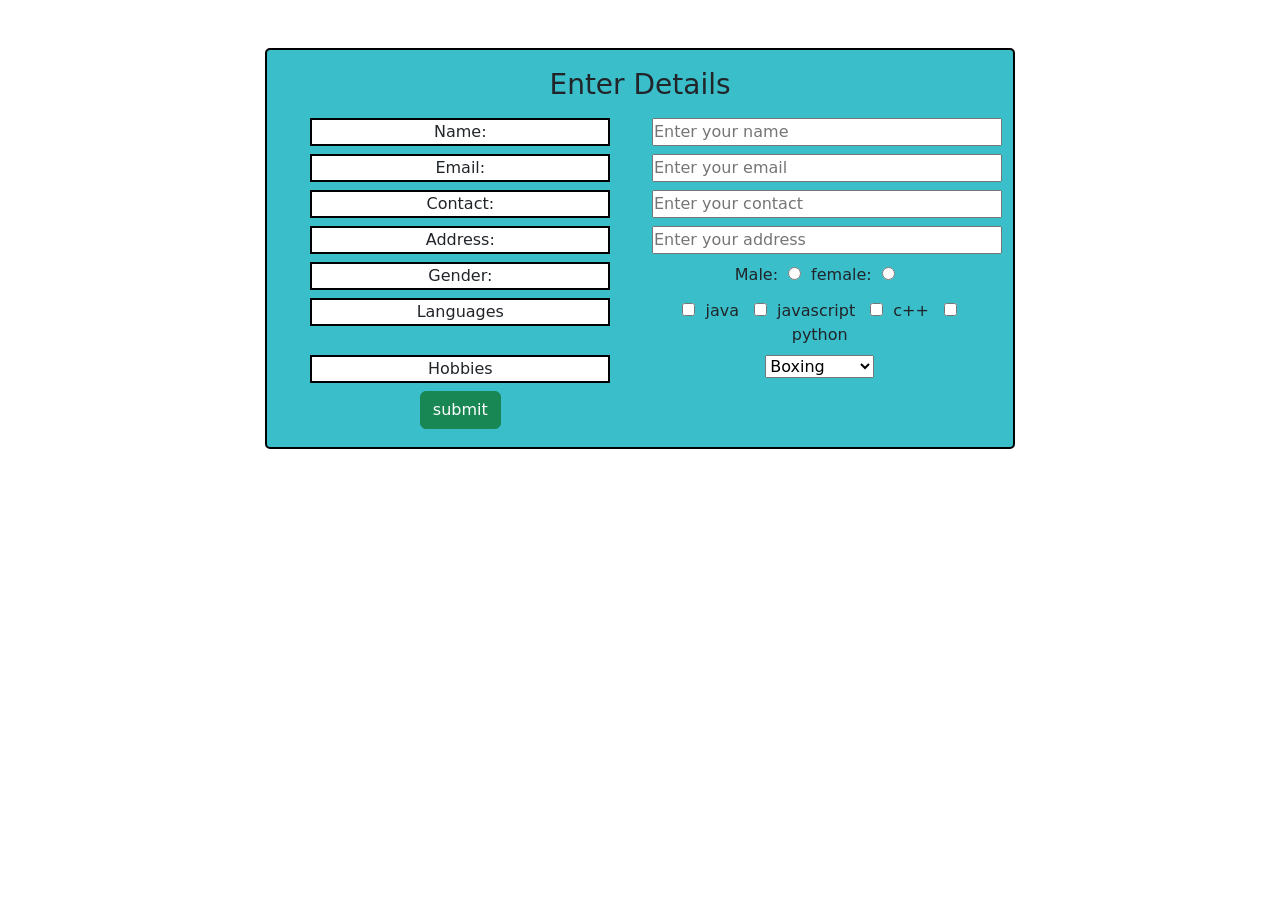
==== Assignment/index.html @ 6d9ea448 "Login form using Local storage" ====
<!DOCTYPE html>
<html lang="en">

<head>
    <meta charset="UTF-8">
    <meta http-equiv="X-UA-Compatible" content="IE=edge">
    <meta name="viewport" content="width=device-width, initial-scale=1.0">
    <link href="https://cdn.jsdelivr.net/npm/bootstrap@5.2.3/dist/css/bootstrap.min.css" rel="stylesheet">
    <script src="https://cdn.jsdelivr.net/npm/bootstrap@5.2.3/dist/js/bootstrap.bundle.min.js"></script>
    <link rel="stylesheet" href="./style.css">
    
    <title>Login Form</title>
</head>

<body>
    <div class="container mt-5">
        <div class="row">
            <div class="col-m-12"><h3>Enter Details</h3></div>
        </div>
        <div class="row mt-2">
            <div class="col-md-6 col-sm-12 label"><label for="name">Name:</label></div>
            <div class="col-md-6 col-sm-12"><input type="text" id="name" placeholder="Enter your name"></div>
        </div>
        <div class="row mt-2">
            <div class="col-md-6 col-sm-12"><label for="email">Email:</label></div>
            <div class="col-md-6 col-sm-12"><input type="email" id="email" placeholder="Enter your email"></div>
        </div>
        <div class="row mt-2">
            <div class="col-md-6 col-sm-12"><label for="contact">Contact:</label></div>
            <div class="col-md-6 col-sm-12"><input type="tel" id="contact" placeholder="Enter your contact"></div>
        </div>
        <div class="row mt-2">
            <div class="col-md-6 col-sm-12"><label for="address">Address:</label></div>
            <div class="col-md-6 col-sm-12"><input type="text" id="address" placeholder="Enter your address"></div>
        </div>
        <div class="row mt-2">
            <div class="col-md-6 col-sm-12"><label for="gender">Gender:</label></div>
            <div class="col-md-6 col-sm-12">Male:<input type="radio" id="gender" value="male" name="gender">female:<input
                    type="radio" id="gender" value="female" name="gender"></div>
        </div>
        <div class="row mt-2">
            <div class="col-md-6 col-sm-12"><label for="Languages">Languages</label></div>
            <div class="col-md-6 col-sm-12">
                <input type="checkbox" id="Languages" value="java">java
                <input type="checkbox" id="Languages"  value="javascript">javascript
                <input type="checkbox" id="Languages" value="c++">c++
                <input type="checkbox" id="Languages" value="python">python</div>
        </div>
        <div class="row mt-2">
            <div class="col-md-6 col-sm-12"><label for="Languages">Hobbies</label></div>
            <div class="col-md-6 col-sm-12"><select id="hobbies">
                    <option value="Boxing">Boxing</option>
                    <option value="dancing">dancing</option>
                    <option value="singing">Singing</option>
                    <option value="badminton">badminton</option>
                </select></div>
        </div>

        <div class="row mt-2">
            <div class="col-md-6 col-sm-12"><button onclick="saveData();" class="btn btn-success">submit</button></div>
            <div class="col-md-6 col-sm-12"><button onclick="showData();"class="btn btn-primary" id="showbtn">show form</button></div>
        </div>


    </div>

    <div class="container details" id="details">

    </div>
    <script src="./script.js"></script>
</body>

</html>
---- Assignment/style.css ----
* {
    margin: 0;
    padding: 0;
    box-sizing: border-box;
}

body{
background-color: #fff;
}
.container {
    text-align: center;
    border: 2px solid black;
    width: 750px;
    padding: 2vh 2vw;
    background-color: #3abeca;
    border-radius: 5px;
}

input[type="text"],input[type="email"],input[type="tel"]{
    width: 350px;
}
input[type="checkbox"],input[type="radio"]{
    margin: 5px 10px;
}

label{
    border: 2px solid black;
    width: 300px;
    background-color: #fff;
    /* padding: 1vh 1vw; */
}

#showbtn{
    display: none;
}
.details{
    display: none;
}
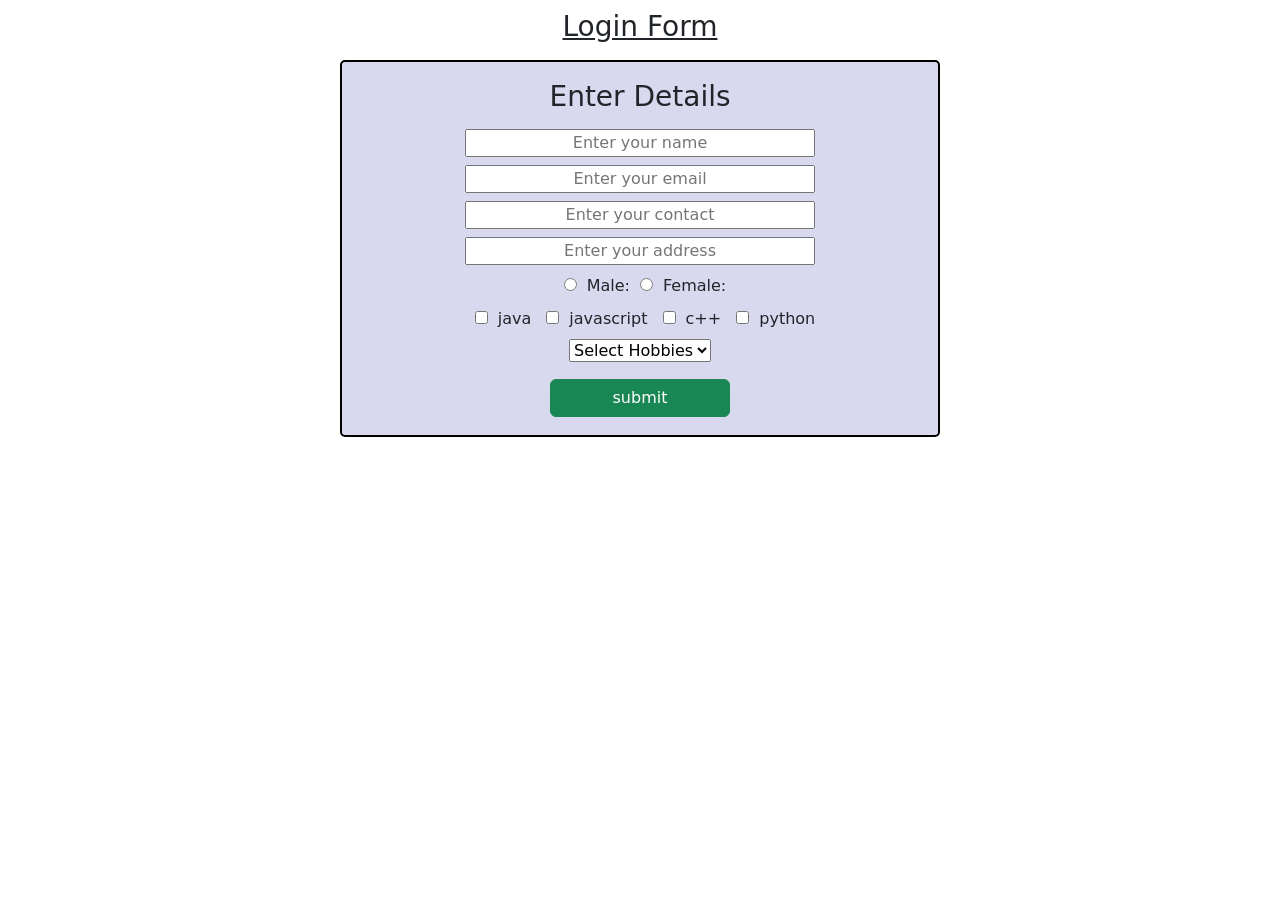
==== commit 9ae8dd12: "local storage form" ====
--- a/Assignment/index.html
+++ b/Assignment/index.html
@@ -8,63 +8,73 @@
     <link href="https://cdn.jsdelivr.net/npm/bootstrap@5.2.3/dist/css/bootstrap.min.css" rel="stylesheet">
     <script src="https://cdn.jsdelivr.net/npm/bootstrap@5.2.3/dist/js/bootstrap.bundle.min.js"></script>
     <link rel="stylesheet" href="./style.css">
-    
+
     <title>Login Form</title>
 </head>
 
 <body>
-    <div class="container mt-5">
-        <div class="row">
-            <div class="col-m-12"><h3>Enter Details</h3></div>
-        </div>
-        <div class="row mt-2">
-            <div class="col-md-6 col-sm-12 label"><label for="name">Name:</label></div>
-            <div class="col-md-6 col-sm-12"><input type="text" id="name" placeholder="Enter your name"></div>
-        </div>
-        <div class="row mt-2">
-            <div class="col-md-6 col-sm-12"><label for="email">Email:</label></div>
-            <div class="col-md-6 col-sm-12"><input type="email" id="email" placeholder="Enter your email"></div>
-        </div>
-        <div class="row mt-2">
-            <div class="col-md-6 col-sm-12"><label for="contact">Contact:</label></div>
-            <div class="col-md-6 col-sm-12"><input type="tel" id="contact" placeholder="Enter your contact"></div>
-        </div>
-        <div class="row mt-2">
-            <div class="col-md-6 col-sm-12"><label for="address">Address:</label></div>
-            <div class="col-md-6 col-sm-12"><input type="text" id="address" placeholder="Enter your address"></div>
-        </div>
-        <div class="row mt-2">
-            <div class="col-md-6 col-sm-12"><label for="gender">Gender:</label></div>
-            <div class="col-md-6 col-sm-12">Male:<input type="radio" id="gender" value="male" name="gender">female:<input
-                    type="radio" id="gender" value="female" name="gender"></div>
-        </div>
-        <div class="row mt-2">
-            <div class="col-md-6 col-sm-12"><label for="Languages">Languages</label></div>
-            <div class="col-md-6 col-sm-12">
-                <input type="checkbox" id="Languages" value="java">java
-                <input type="checkbox" id="Languages"  value="javascript">javascript
-                <input type="checkbox" id="Languages" value="c++">c++
-                <input type="checkbox" id="Languages" value="python">python</div>
-        </div>
-        <div class="row mt-2">
-            <div class="col-md-6 col-sm-12"><label for="Languages">Hobbies</label></div>
-            <div class="col-md-6 col-sm-12"><select id="hobbies">
-                    <option value="Boxing">Boxing</option>
-                    <option value="dancing">dancing</option>
-                    <option value="singing">Singing</option>
-                    <option value="badminton">badminton</option>
-                </select></div>
-        </div>
 
-        <div class="row mt-2">
-            <div class="col-md-6 col-sm-12"><button onclick="saveData();" class="btn btn-success">submit</button></div>
-            <div class="col-md-6 col-sm-12"><button onclick="showData();"class="btn btn-primary" id="showbtn">show form</button></div>
-        </div>
+    <form>
 
+        <h3 id="form-heading"> Login Form</h3>
+
+        <div class="container mt-3">
+            <div class="row">
+                <div class="col-m-12">
+                    <h3>Enter Details</h3>
+                </div>
+            </div>
+            <div class="row mt-2">
+                <div class="col-md-12 col-sm-12"><input type="text" name="name" placeholder="Enter your name"></div>
+            </div>
+            <div class="row mt-2">
+                <div class="col-md-12 col-sm-12"><input type="email" name="email" placeholder="Enter your email"></div>
+            </div>
+            <div class="row mt-2">
+
+                <div class="col-md-12 col-sm-12"><input type="tel" name="contact" placeholder="Enter your contact">
+                </div>
+            </div>
+            <div class="row mt-2">
+
+                <div class="col-md-12 col-sm-12"><input type="text" name="address" placeholder="Enter your address">
+                </div>
+            </div>
+            <div class="row mt-2">
+
+                <div class="col-md-12 col-sm-12"><input type="radio" name="gender" value="male"
+                        name="gender">Male:<input type="radio" name="gender" value="female" name="gender">Female:</div>
+            </div>
+            <div class="row mt-2">
+
+                <div class="col-md-12 col-sm-12">
+                    <input type="checkbox" name="Languages" value="java">java
+                    <input type="checkbox" name="Languages" value="javascript">javascript
+                    <input type="checkbox" name="Languages" value="c++">c++
+                    <input type="checkbox" name="Languages" value="python">python
+                </div>
+            </div>
+            <div class="row mt-2">
+
+                <div class="col-md-12 col-sm-12"><select name="hobbies">
+                        <option value="selet hobbies">Select Hobbies</option>
+                        <option value="Boxing">Boxing</option>
+                        <option value="dancing">dancing</option>
+                        <option value="singing">Singing</option>
+                        <option value="badminton">badminton</option>
+                    </select></div>
+            </div>
+
+            <div class="row mt-3">
+                <div class="col-md-12 col-sm-12"><button type="submit" class="btn btn-success">submit</button>
+                    <button class="btn btn-primary" id="showbtn">show form</button>
+                </div>
+            </div>
+    </form>
 
     </div>
 
-    <div class="container details" id="details">
+    <div class="container details mt-3" id="details">
 
     </div>
     <script src="./script.js"></script>
--- a/Assignment/style.css
+++ b/Assignment/style.css
@@ -1,38 +1,68 @@
+
+@import url('https://fonts.googleapis.com/css2?family=Montserrat:wght@500&family=Source+Serif+Pro&display=swap');
 * {
     margin: 0;
     padding: 0;
     box-sizing: border-box;
 }
 
+
+li,a{
+     font-family: 'Montserrat', sans-serif;
+     font-size: 15px;
+     text-decoration: none;
+     color: black;
+}
+
+
 body{
 background-color: #fff;
 }
+
 .container {
     text-align: center;
     border: 2px solid black;
-    width: 750px;
+    width: 600px;
     padding: 2vh 2vw;
-    background-color: #3abeca;
+    background-color: #787bc84a;
     border-radius: 5px;
 }
 
 input[type="text"],input[type="email"],input[type="tel"]{
     width: 350px;
+    text-align: center;
+    
+    
 }
 input[type="checkbox"],input[type="radio"]{
     margin: 5px 10px;
 }
 
-label{
-    border: 2px solid black;
-    width: 300px;
-    background-color: #fff;
-    /* padding: 1vh 1vw; */
+.btn{
+    width: 180px;
 }
-
 #showbtn{
     display: none;
 }
 .details{
     display: none;
+    word-wrap: break-word;
+
+    
+}
+ #form-heading{
+    text-align: center;
+    text-decoration: underline;
+    margin-top: 10px;
+    
+ }
+
+@media screen and (max-width:786px) {
+    .container{
+        width: auto;
+    }
+    
+    input[type="text"],input[type="email"],input[type="tel"]{
+        width: 170px;
+    }
 }
